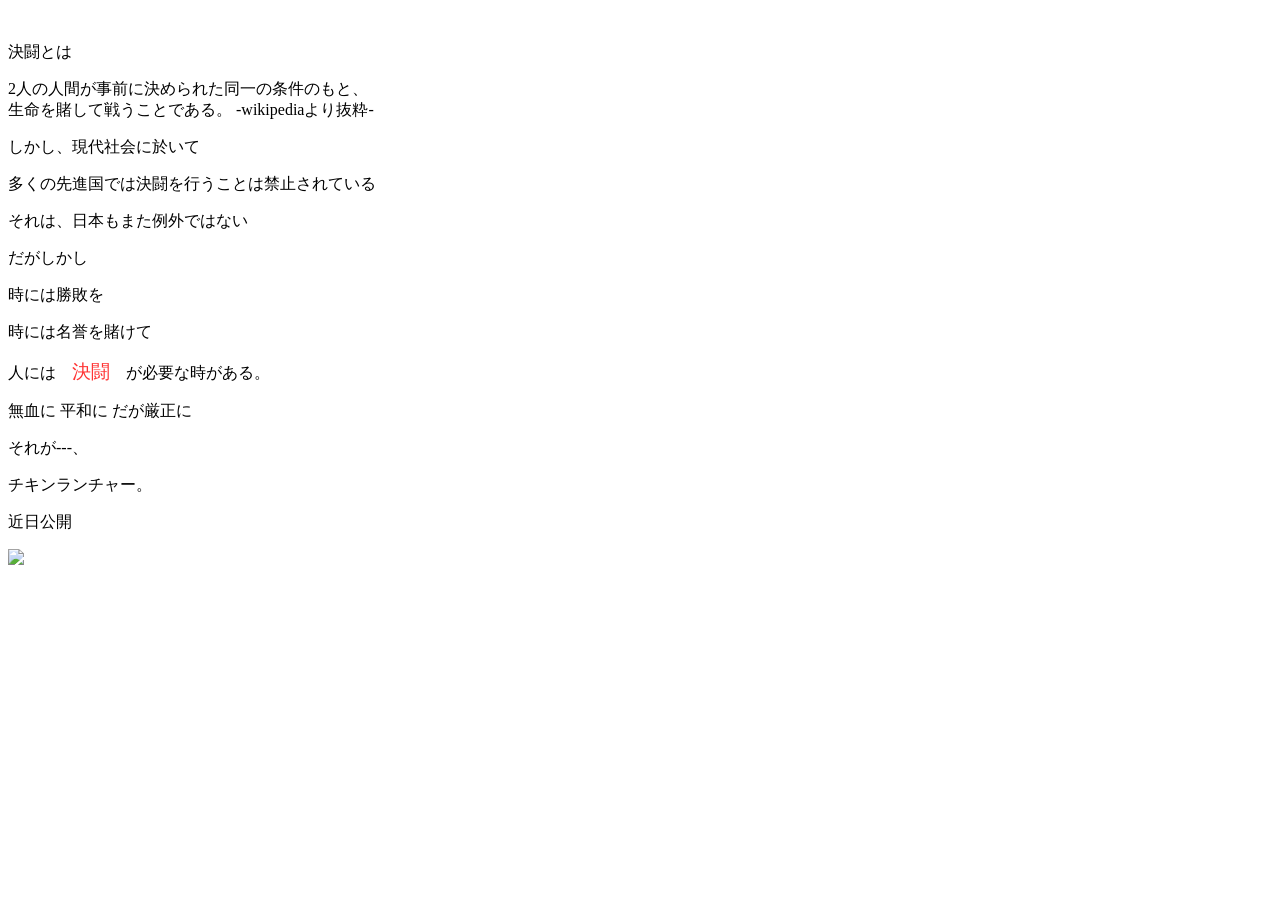
==== src/index.html @ f9404a29 "initial commit" ====
<!DOCTYPE html>
<html>
<head>
    <meta charset="utf-8">
    <meta name="viewport" content="width=1200, height=device-height, initial-scale=1, maximum-scale=1, user-scalable=no">
    <link rel="stylesheet" href="css/chickenLauncher.css">
    <script src="js/chickenLauncher.js"></script>
</head>
<body>
<div class="content">&nbsp;</div>
<div class="scene scene1">
	<p class="mt10p big_size">
		<span class="cap" id="cap1">
			決闘とは
		</span>
	</p>
	<p class="small_size mt20">
		<span class="cap" id="cap2">
			2人の人間が事前に決められた同一の条件のもと、<br>
			生命を賭して戦うことである。 -wikipediaより抜粋-
		</span>
	</p>
</div>
<div class="scene scene2">
	<p class="mt10p small_size">
		<span class="cap" id="cap3">
			しかし、現代社会に於いて
		</span>
	</p>
	<p class="small_size">
		<span class="cap" id="cap4">
			多くの先進国では決闘を行うことは禁止されている
		</span>
	</p>
	<p class="small_size">
		<span class="cap" id="cap5">
			それは、日本もまた例外ではない
		</span>
	</p>
</div>
<div class="scene scene3">
	<p class="vertical_middle middle_size" class="cap" id="cap6">
		だがしかし
	</p>
</div>
<div class="scene scene4">
	<p class="vertical_middle middle_size">
		<span class="cap" id="cap7">
			時には勝敗を
		</span>
	</p>
</div>
<div class="scene scene5">
	<p class="vertical_middle middle_size">
		<span class="cap" id="cap8">
			時には名誉を賭けて
		</span>
	</p>
</div>
<div class="scene scene6">
	<p class="vertical_middle middle_size">
		<span class="cap" id="cap9">
			人には　<span style="font-size:120%;color:#F33;">決闘</span>　が必要な時がある。
		</span>
	</p>
</div>
<div class="scene scene7">
	<p class="vertical_middle middle_size">
		<span class="cap" id="cap10">無血に</span> <span class="cap" id="cap11">平和に</span> <span class="cap" id="cap12">だが厳正に</span>
	</p>
</div>
<div class="scene scene8">
	<p class="vertical_middle middle_size">
		<span class="cap" id="cap13">それが---、</span>
	</p>
</div>
<div class="scene scene9">
	<p class="vertical_middle middle_size">
		<span class="cap" id="cap14">チキンランチャー。</span>
	</p>
</div>
<div class="scene scene10">
	<p class="middle_size mt10p">
		近日公開
	</p>
	<img src="img/chickenLuncher_logo.svg" class="logo">

</div>
</body>
</html>
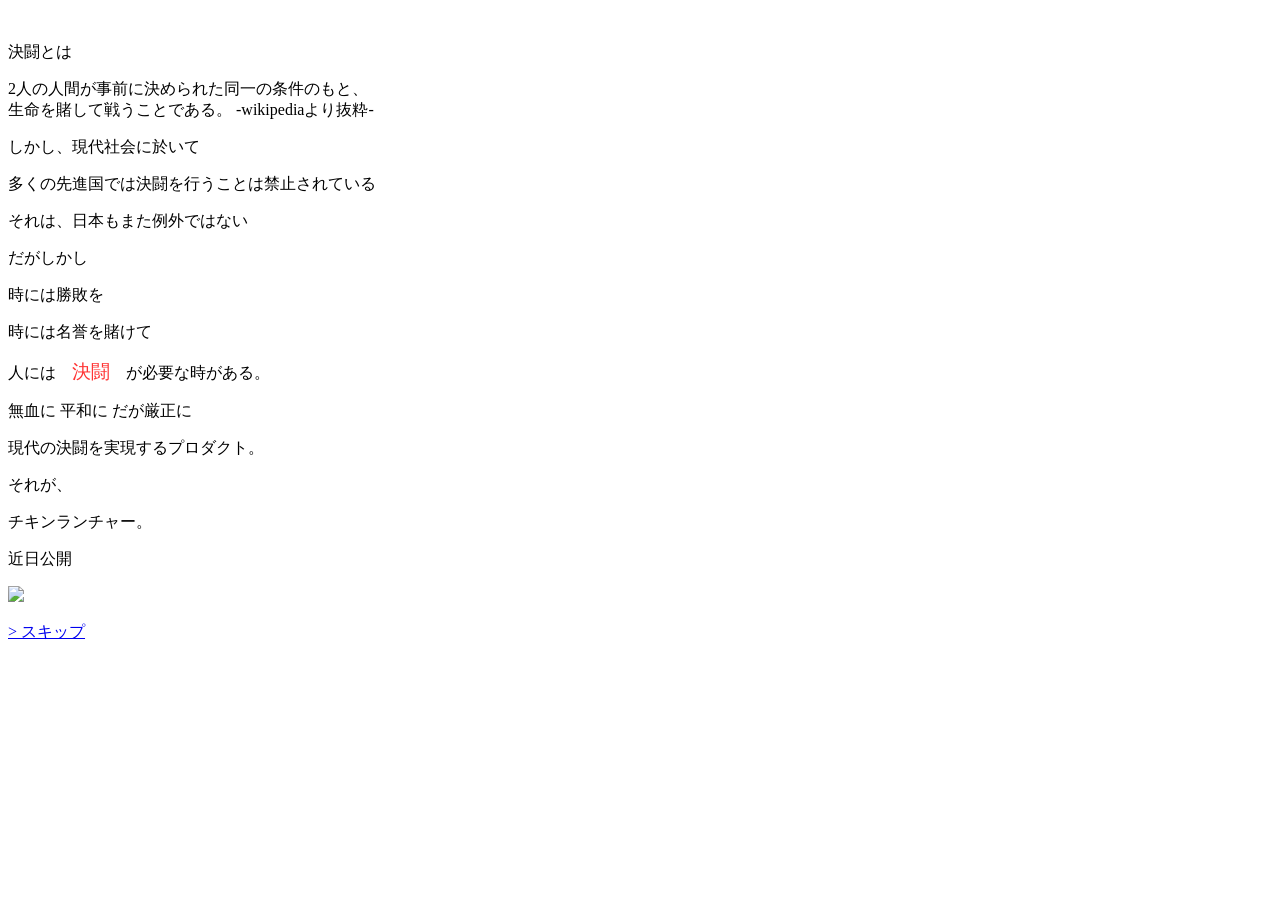
==== commit 213198cb: "画像・スタイル周り調整" ====
--- a/src/index.html
+++ b/src/index.html
@@ -2,14 +2,15 @@
 <html>
 <head>
     <meta charset="utf-8">
-    <meta name="viewport" content="width=1200, height=device-height, initial-scale=1, maximum-scale=1, user-scalable=no">
+    <meta name="viewport" content="width=device-width, height=device-height, initial-scale=1, maximum-scale=1, user-scalable=no">
     <link rel="stylesheet" href="css/chickenLauncher.css">
     <script src="js/chickenLauncher.js"></script>
 </head>
 <body>
 <div class="content">&nbsp;</div>
 <div class="scene scene1">
-	<p class="mt10p big_size">
+	<div class="vertical_middle">
+	<p class="big_size">
 		<span class="cap" id="cap1">
 			決闘とは
 		</span>
@@ -20,23 +21,26 @@
 			生命を賭して戦うことである。 -wikipediaより抜粋-
 		</span>
 	</p>
+	</div>
 </div>
 <div class="scene scene2">
-	<p class="mt10p small_size">
-		<span class="cap" id="cap3">
-			しかし、現代社会に於いて
-		</span>
-	</p>
-	<p class="small_size">
-		<span class="cap" id="cap4">
-			多くの先進国では決闘を行うことは禁止されている
-		</span>
-	</p>
-	<p class="small_size">
-		<span class="cap" id="cap5">
-			それは、日本もまた例外ではない
-		</span>
-	</p>
+	<div class="vertical_middle">
+		<p class="small_size">
+			<span class="cap" id="cap3">
+				しかし、現代社会に於いて
+			</span>
+		</p>
+		<p class="small_size">
+			<span class="cap" id="cap4">
+				多くの先進国では決闘を行うことは禁止されている
+			</span>
+		</p>
+		<p class="small_size">
+			<span class="cap" id="cap5">
+				それは、日本もまた例外ではない
+			</span>
+		</p>
+	</div>
 </div>
 <div class="scene scene3">
 	<p class="vertical_middle middle_size" class="cap" id="cap6">
@@ -69,9 +73,14 @@
 		<span class="cap" id="cap10">無血に</span> <span class="cap" id="cap11">平和に</span> <span class="cap" id="cap12">だが厳正に</span>
 	</p>
 </div>
+<div class="scene scene11">
+	<p class="vertical_middle middle_size">
+		<span class="cap" id="cap15">現代の決闘を実現するプロダクト。</span>
+	</p>
+</div>
 <div class="scene scene8">
 	<p class="vertical_middle middle_size">
-		<span class="cap" id="cap13">それが---、</span>
+		<span class="cap" id="cap13">それが、</span>
 	</p>
 </div>
 <div class="scene scene9">
@@ -84,7 +93,10 @@
 		近日公開
 	</p>
 	<img src="img/chickenLuncher_logo.svg" class="logo">
+</div>
+<p class="skip">
+	<a href="#" id="skip">&gt; スキップ</a>
+</p>
 
-</div>
 </body>
 </html>
